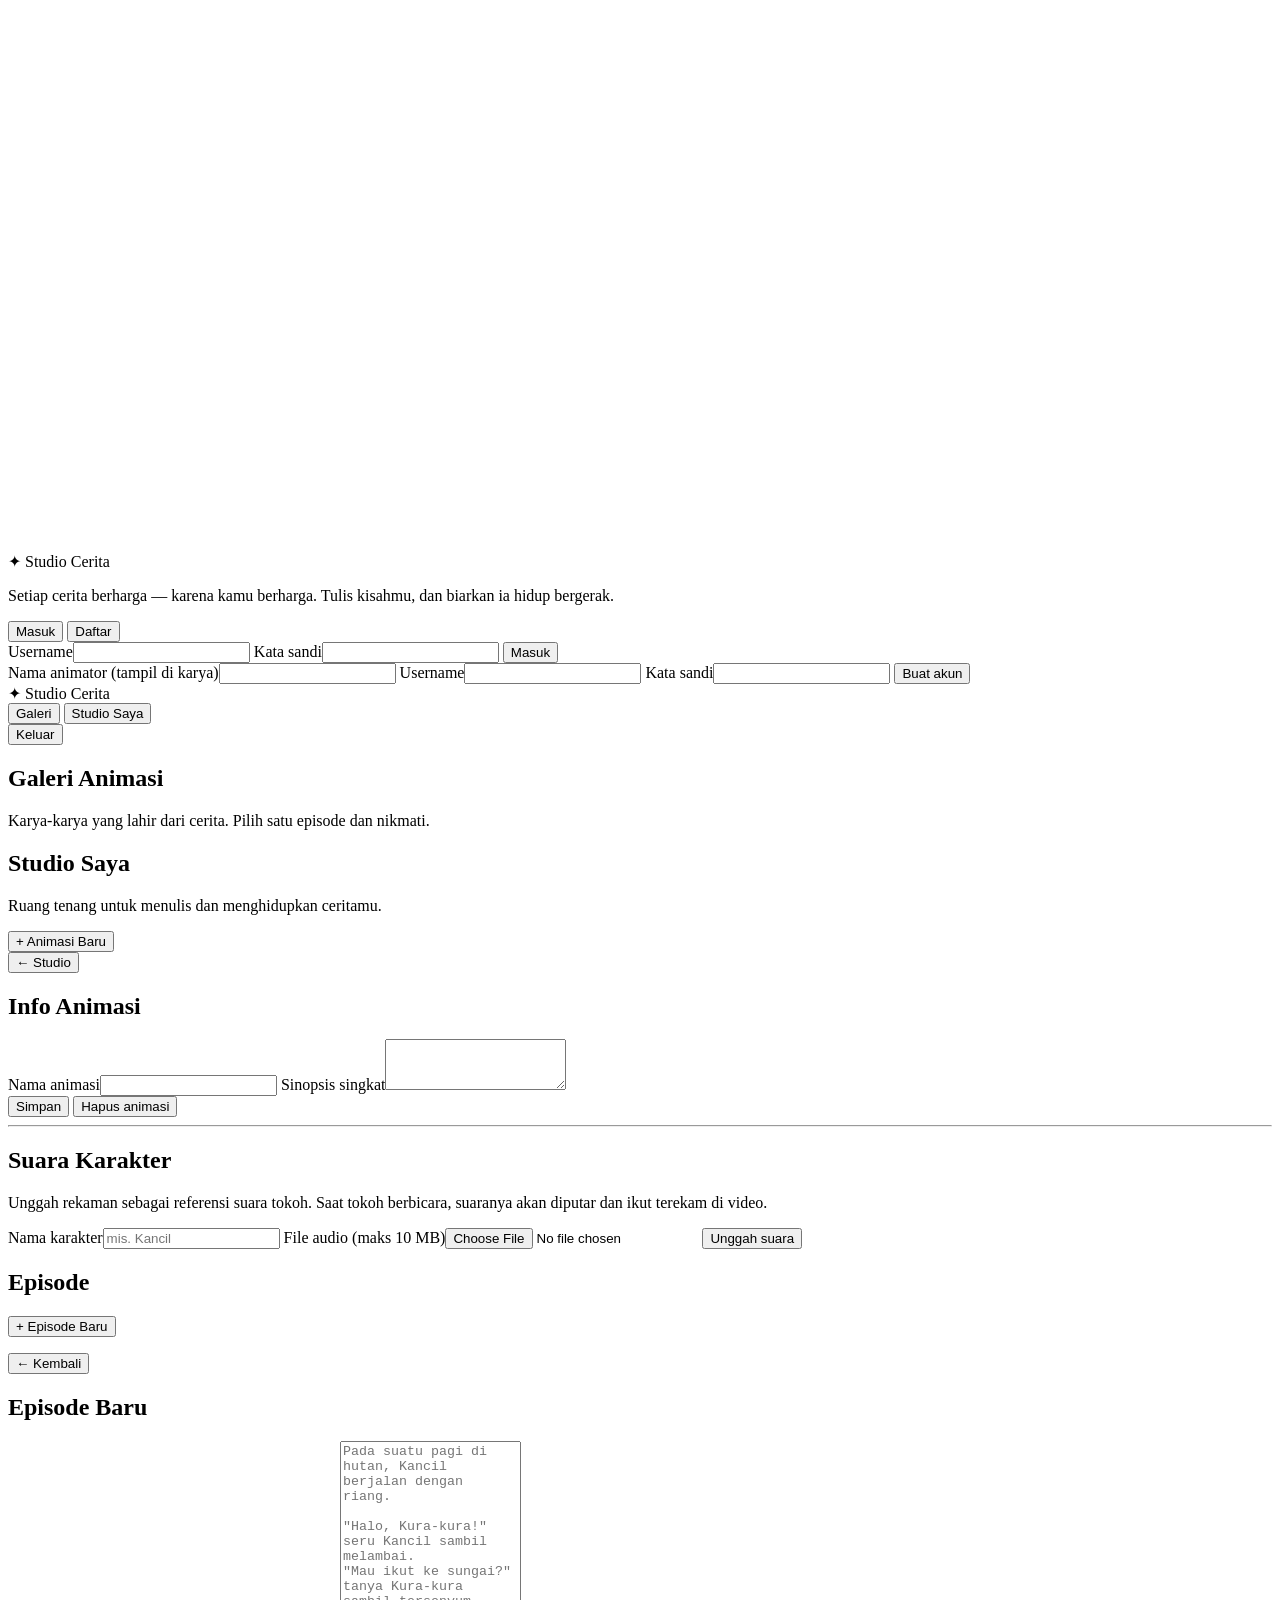
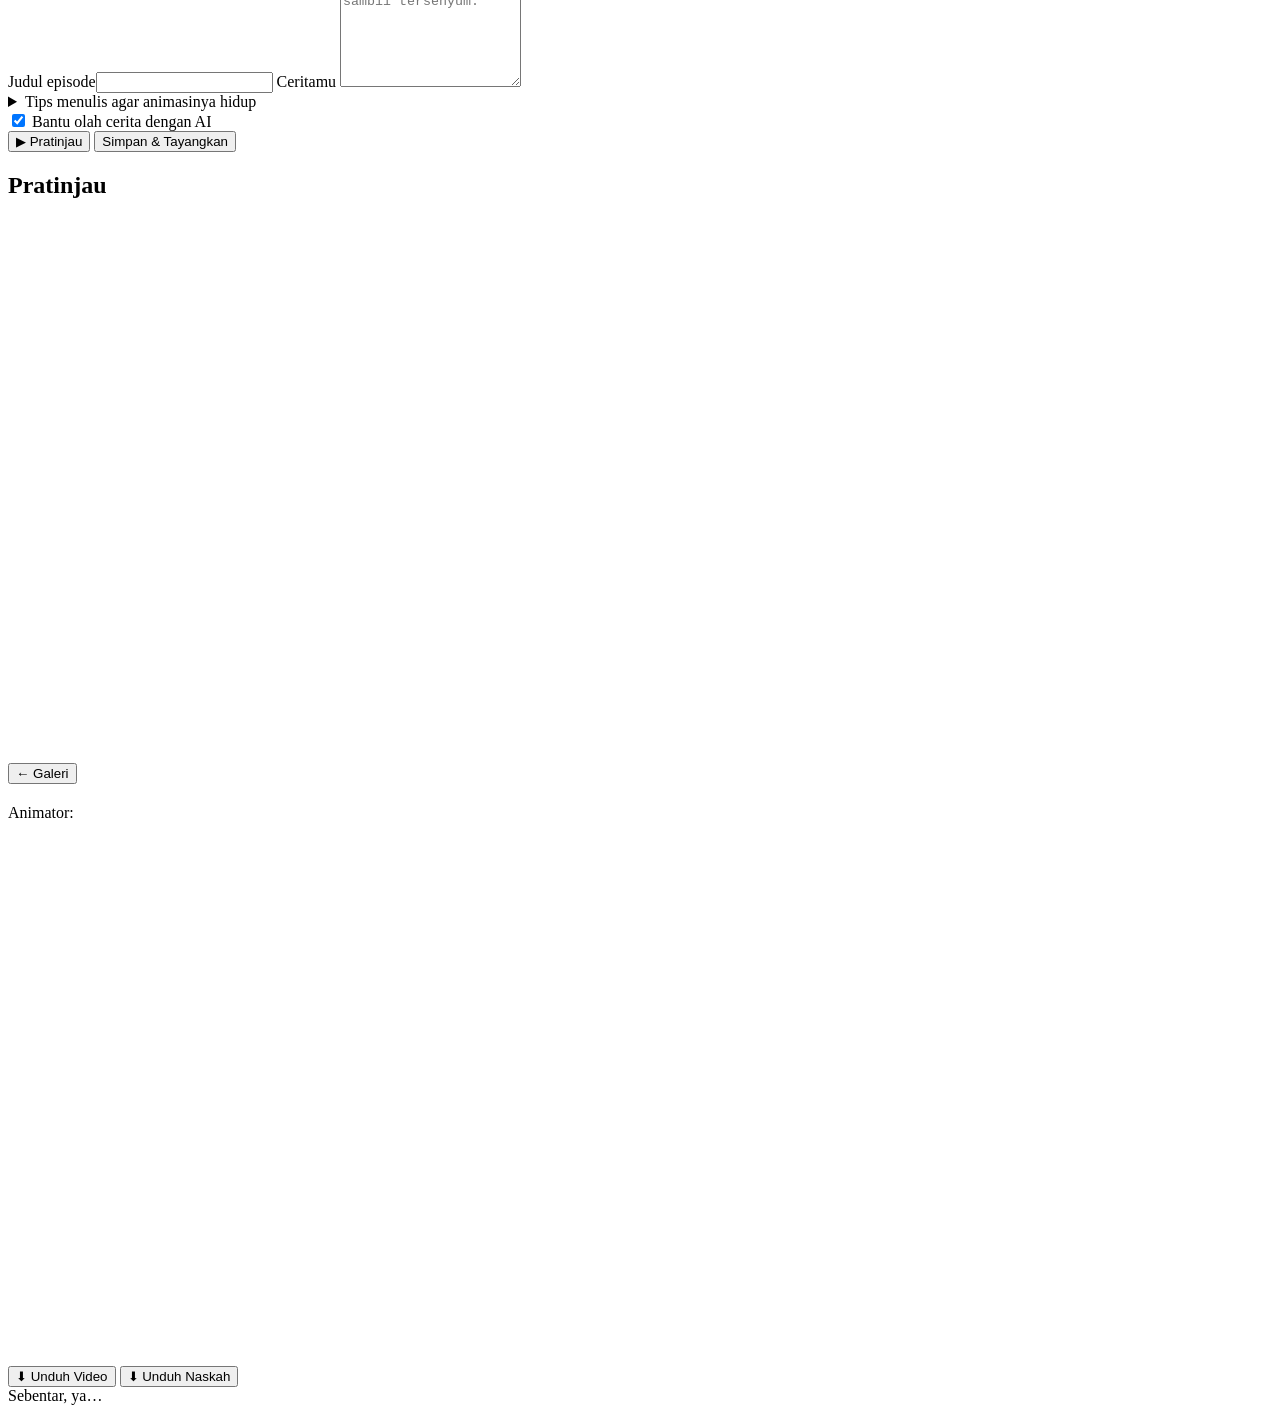
==== studio-cerita/Index.html @ bb81649b "Add Studio Cerita: Apps Script app that turns narration into animation Login/register, multi-episode" ====
<!DOCTYPE html>
<html lang="id">
<head>
  <base target="_top">
  <meta charset="utf-8">
  <link rel="preconnect" href="https://fonts.googleapis.com">
  <link href="https://fonts.googleapis.com/css2?family=Nunito:wght@400;600;700;800&display=swap" rel="stylesheet">
  <?!= include('Styles'); ?>
</head>
<body>
  <!-- ============ HALAMAN MASUK ============ -->
  <section id="view-login" class="view login-view">
    <div class="login-art" aria-hidden="true">
      <canvas id="login-canvas" width="960" height="540"></canvas>
    </div>
    <div class="card login-card">
      <div class="brand"><span class="logo">✦</span> Studio Cerita</div>
      <p class="lead">Setiap cerita berharga — karena kamu berharga. Tulis kisahmu, dan biarkan ia hidup bergerak.</p>
      <div class="tabs" role="tablist">
        <button class="tab active" data-tab="login">Masuk</button>
        <button class="tab" data-tab="register">Daftar</button>
      </div>
      <form id="form-login" class="stack">
        <label>Username<input name="username" autocomplete="username" required></label>
        <label>Kata sandi<input name="password" type="password" autocomplete="current-password" required></label>
        <button class="btn primary" type="submit">Masuk</button>
      </form>
      <form id="form-register" class="stack hidden">
        <label>Nama animator (tampil di karya)<input name="displayName" maxlength="60" required></label>
        <label>Username<input name="username" autocomplete="username" pattern="[a-z0-9_.]{3,20}" title="3–20 huruf kecil, angka, titik, atau garis bawah" required></label>
        <label>Kata sandi<input name="password" type="password" minlength="6" autocomplete="new-password" required></label>
        <button class="btn primary" type="submit">Buat akun</button>
      </form>
    </div>
  </section>

  <!-- ============ APLIKASI ============ -->
  <div id="app" class="hidden">
    <header class="topbar">
      <div class="brand small"><span class="logo">✦</span> Studio Cerita</div>
      <nav>
        <button class="nav-btn" data-go="gallery">Galeri</button>
        <button class="nav-btn" data-go="studio">Studio Saya</button>
      </nav>
      <div class="user">
        <span id="user-name"></span>
        <button class="btn ghost sm" id="btn-logout">Keluar</button>
      </div>
    </header>

    <main>
      <!-- Galeri -->
      <section id="view-gallery" class="view">
        <div class="hero">
          <h1>Galeri Animasi</h1>
          <p>Karya-karya yang lahir dari cerita. Pilih satu episode dan nikmati.</p>
        </div>
        <div id="gallery-list" class="grid"></div>
      </section>

      <!-- Studio -->
      <section id="view-studio" class="view">
        <div class="hero row-between">
          <div>
            <h1>Studio Saya</h1>
            <p>Ruang tenang untuk menulis dan menghidupkan ceritamu.</p>
          </div>
          <button class="btn primary" id="btn-new-series">+ Animasi Baru</button>
        </div>
        <div id="studio-list" class="grid"></div>
      </section>

      <!-- Detail seri -->
      <section id="view-series" class="view">
        <button class="btn ghost sm back" data-go="studio">← Studio</button>
        <div class="split">
          <div class="card">
            <h2>Info Animasi</h2>
            <form id="form-series" class="stack">
              <label>Nama animasi<input name="title" maxlength="100" required></label>
              <label>Sinopsis singkat<textarea name="description" rows="3" maxlength="600"></textarea></label>
              <div class="row">
                <button class="btn primary" type="submit">Simpan</button>
                <button class="btn danger ghost" type="button" id="btn-delete-series">Hapus animasi</button>
              </div>
            </form>
            <hr>
            <h2>Suara Karakter</h2>
            <p class="muted">Unggah rekaman sebagai referensi suara tokoh. Saat tokoh berbicara, suaranya akan diputar dan ikut terekam di video.</p>
            <form id="form-voice" class="stack">
              <label>Nama karakter<input name="character" list="character-suggest" maxlength="60" required placeholder="mis. Kancil"></label>
              <datalist id="character-suggest"></datalist>
              <label>File audio (maks 10 MB)<input name="file" type="file" accept="audio/*" required></label>
              <button class="btn" type="submit">Unggah suara</button>
            </form>
            <ul id="voice-list" class="list"></ul>
          </div>
          <div class="card">
            <div class="row-between">
              <h2>Episode</h2>
              <button class="btn primary sm" id="btn-new-episode">+ Episode Baru</button>
            </div>
            <ul id="episode-list" class="list"></ul>
          </div>
        </div>
      </section>

      <!-- Editor -->
      <section id="view-editor" class="view">
        <button class="btn ghost sm back" id="btn-editor-back">← Kembali</button>
        <div class="split wide">
          <div class="card">
            <h2 id="editor-heading">Episode Baru</h2>
            <form id="form-episode" class="stack">
              <label>Judul episode<input name="title" maxlength="120" required></label>
              <label>Ceritamu
                <textarea name="narration" rows="16" maxlength="20000" required placeholder="Pada suatu pagi di hutan, Kancil berjalan dengan riang.

&quot;Halo, Kura-kura!&quot; seru Kancil sambil melambai.
&quot;Mau ikut ke sungai?&quot; tanya Kura-kura sambil tersenyum."></textarea>
              </label>
              <details class="tips">
                <summary>Tips menulis agar animasinya hidup</summary>
                <ul>
                  <li>Pisahkan adegan dengan <b>baris kosong</b>.</li>
                  <li>Dialog pakai tanda kutip: <code>"Halo!" kata Budi.</code> atau format naskah <code>Budi: Halo!</code></li>
                  <li>Sebut tempat (hutan, pantai, kota, sekolah, rumah, taman, gunung, desa, angkasa) dan waktu (pagi, sore, malam).</li>
                  <li>Perasaan (senang, sedih, takut, marah, kaget, sayang) dan gerak (berjalan, berlari, melompat, menari, melambai, tidur, duduk) akan tampak di animasi.</li>
                </ul>
              </details>
              <label class="check hidden" id="ai-wrap"><input type="checkbox" name="useAI" checked> Bantu olah cerita dengan AI</label>
              <div class="row">
                <button class="btn" type="button" id="btn-preview">▶ Pratinjau</button>
                <button class="btn primary" type="submit">Simpan &amp; Tayangkan</button>
              </div>
            </form>
          </div>
          <div class="card">
            <h2>Pratinjau</h2>
            <div class="stage-wrap"><canvas id="preview-canvas" width="960" height="540"></canvas></div>
            <div id="preview-controls" class="controls"></div>
            <div id="scene-list" class="scene-list"></div>
          </div>
        </div>
      </section>

      <!-- Pemutar -->
      <section id="view-player" class="view">
        <button class="btn ghost sm back" id="btn-player-back">← Galeri</button>
        <div class="player">
          <div class="player-head">
            <div>
              <div class="eyebrow" id="player-series"></div>
              <h1 id="player-title"></h1>
              <div class="muted">Animator: <b id="player-animator"></b></div>
            </div>
            <div class="row" id="player-owner-actions"></div>
          </div>
          <div class="stage-wrap"><canvas id="player-canvas" width="960" height="540"></canvas></div>
          <div id="player-controls" class="controls"></div>
          <div class="row wrap">
            <button class="btn primary" id="btn-download">⬇ Unduh Video</button>
            <button class="btn" id="btn-download-json">⬇ Unduh Naskah</button>
            <span id="download-status" class="muted"></span>
          </div>
          <div class="episodes-strip" id="player-episodes"></div>
        </div>
      </section>
    </main>
  </div>

  <div id="busy" class="busy hidden"><div class="spinner"></div><div id="busy-text">Sebentar, ya…</div></div>
  <div id="toast" class="toast"></div>

  <?!= include('Renderer'); ?>
  <?!= include('App'); ?>
</body>
</html>
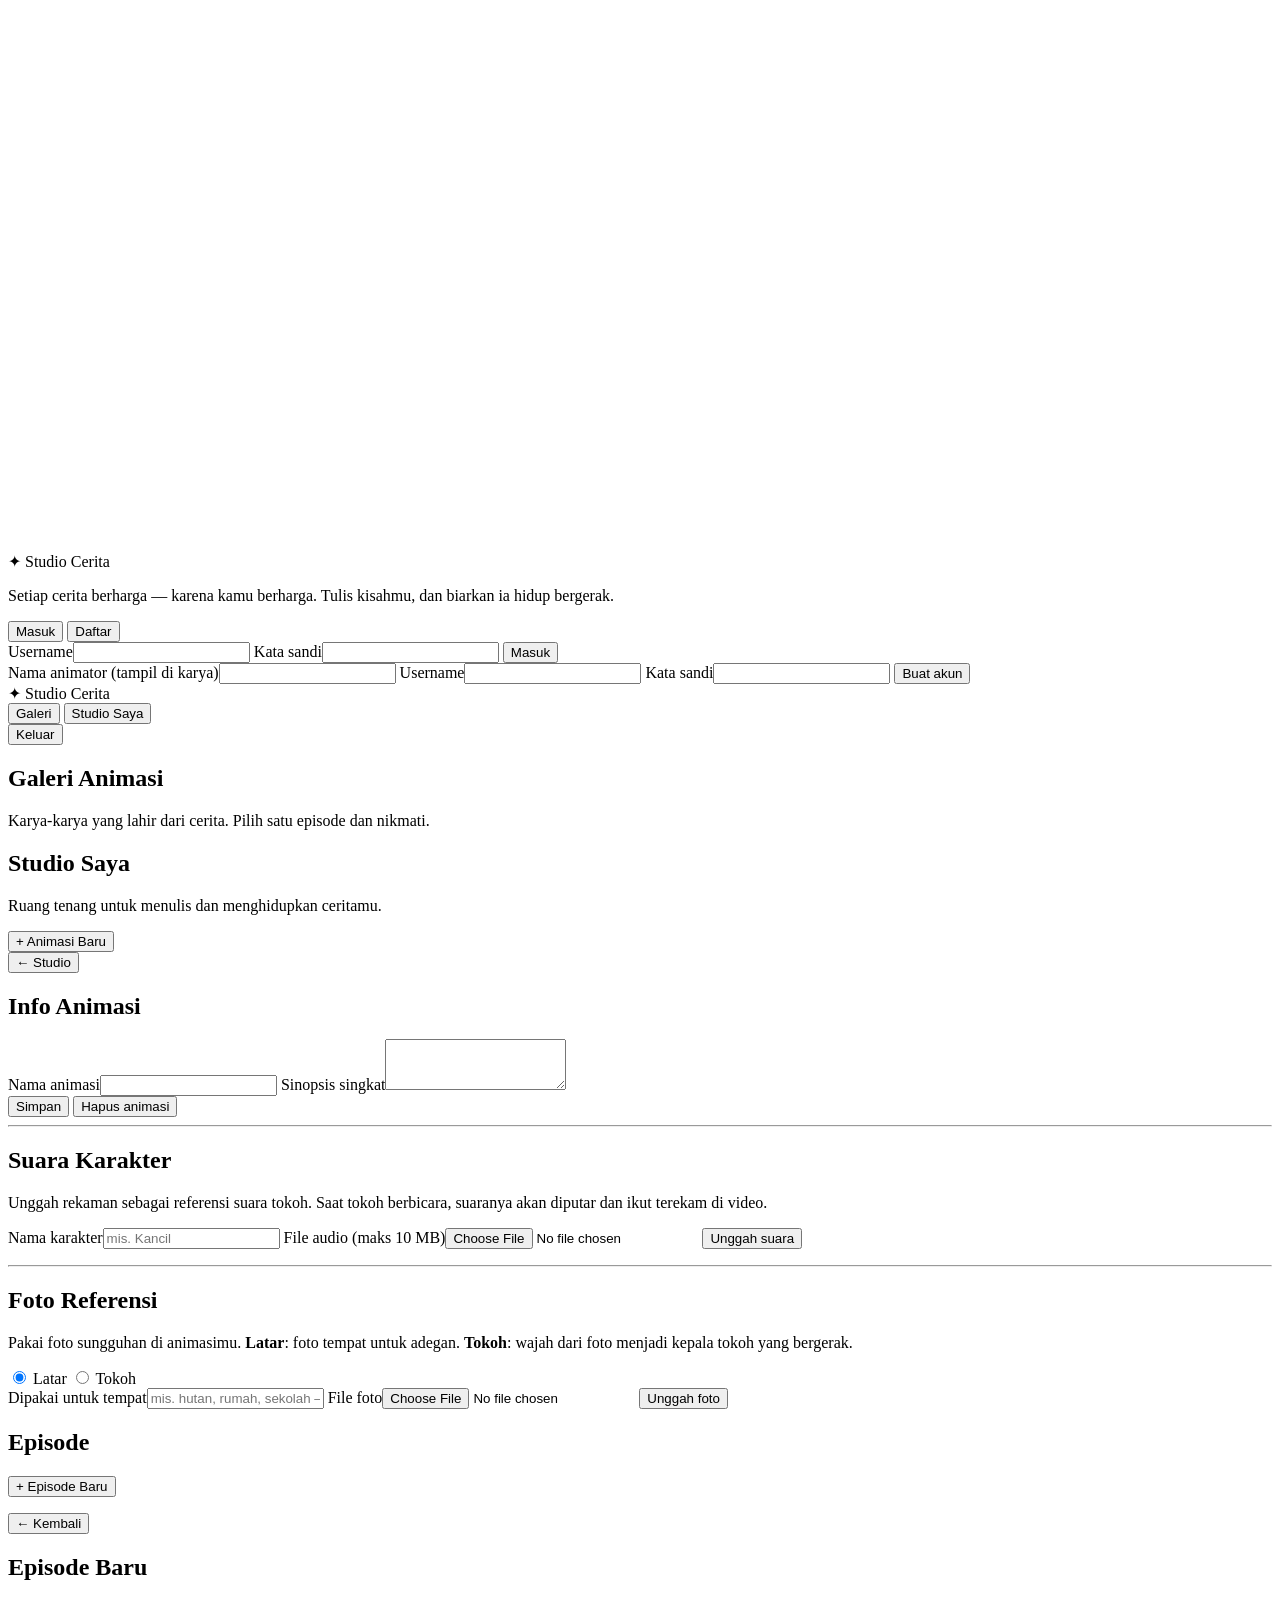
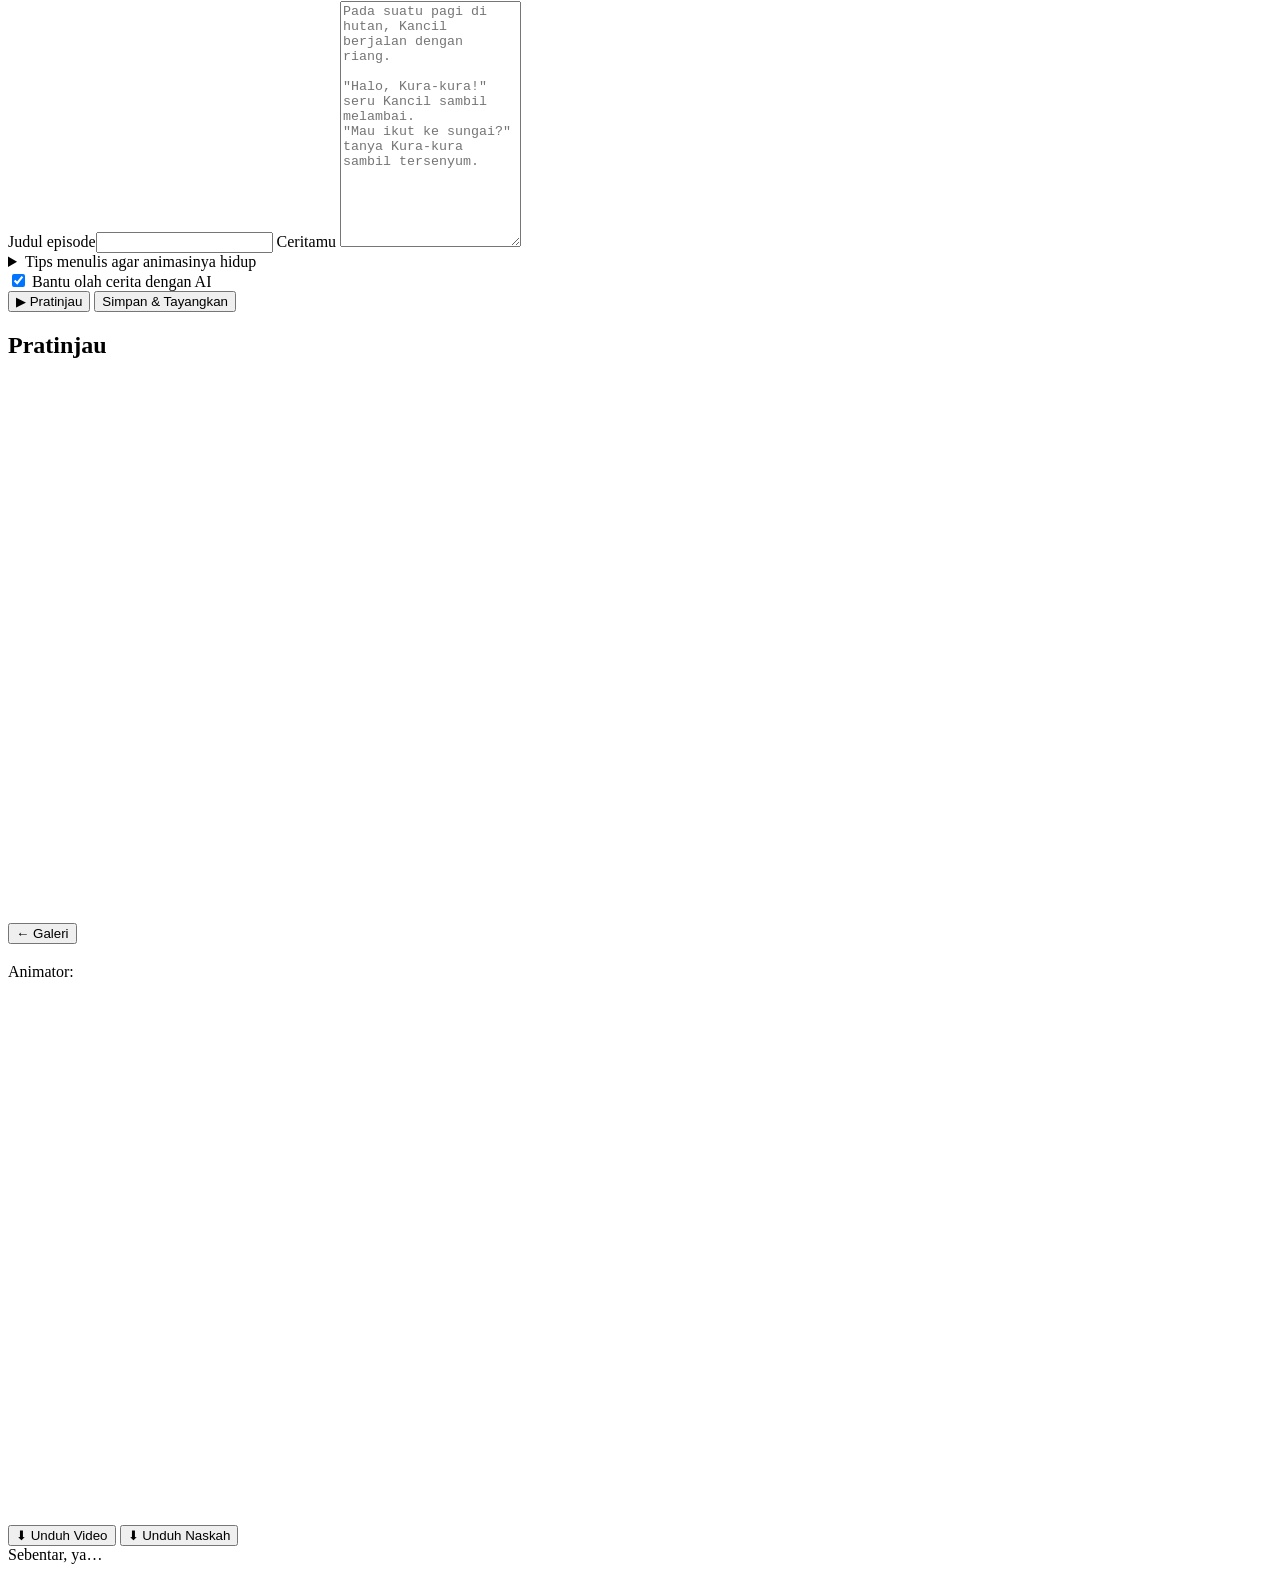
==== commit 2c71125f: "Add photo references and text-free animation - Upload photos per series: background (all scenes or m" ====
--- a/studio-cerita/Index.html
+++ b/studio-cerita/Index.html
@@ -94,6 +94,20 @@
               <button class="btn" type="submit">Unggah suara</button>
             </form>
             <ul id="voice-list" class="list"></ul>
+            <hr>
+            <h2>Foto Referensi</h2>
+            <p class="muted">Pakai foto sungguhan di animasimu. <b>Latar</b>: foto tempat untuk adegan. <b>Tokoh</b>: wajah dari foto menjadi kepala tokoh yang bergerak.</p>
+            <form id="form-photo" class="stack">
+              <div class="seg" role="radiogroup">
+                <label class="check"><input type="radio" name="kind" value="background" checked> Latar</label>
+                <label class="check"><input type="radio" name="kind" value="character"> Tokoh</label>
+              </div>
+              <label id="photo-name-label"><span>Dipakai untuk tempat</span><input name="name" list="photo-name-suggest" maxlength="60" placeholder="mis. hutan, rumah, sekolah — kosongkan untuk semua adegan"></label>
+              <datalist id="photo-name-suggest"></datalist>
+              <label>File foto<input name="file" type="file" accept="image/*" required></label>
+              <button class="btn" type="submit">Unggah foto</button>
+            </form>
+            <ul id="photo-list" class="list"></ul>
           </div>
           <div class="card">
             <div class="row-between">
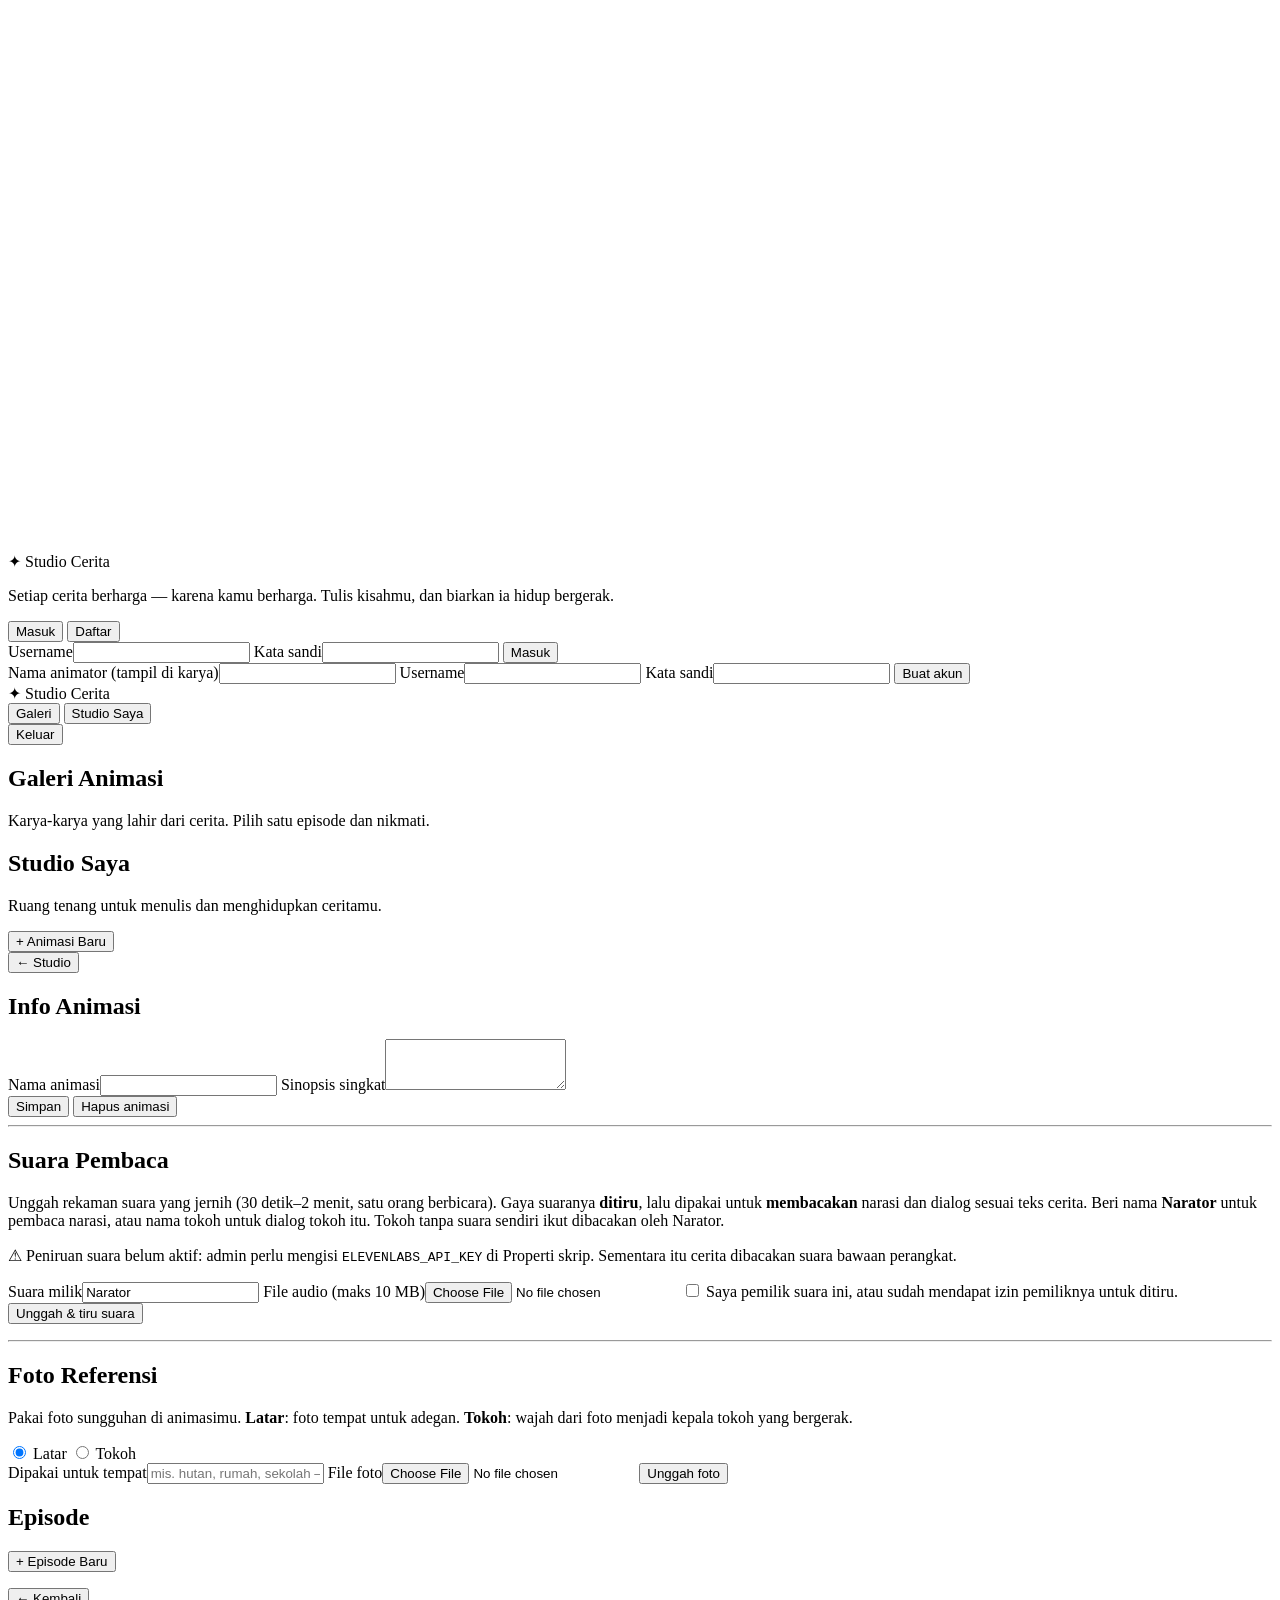
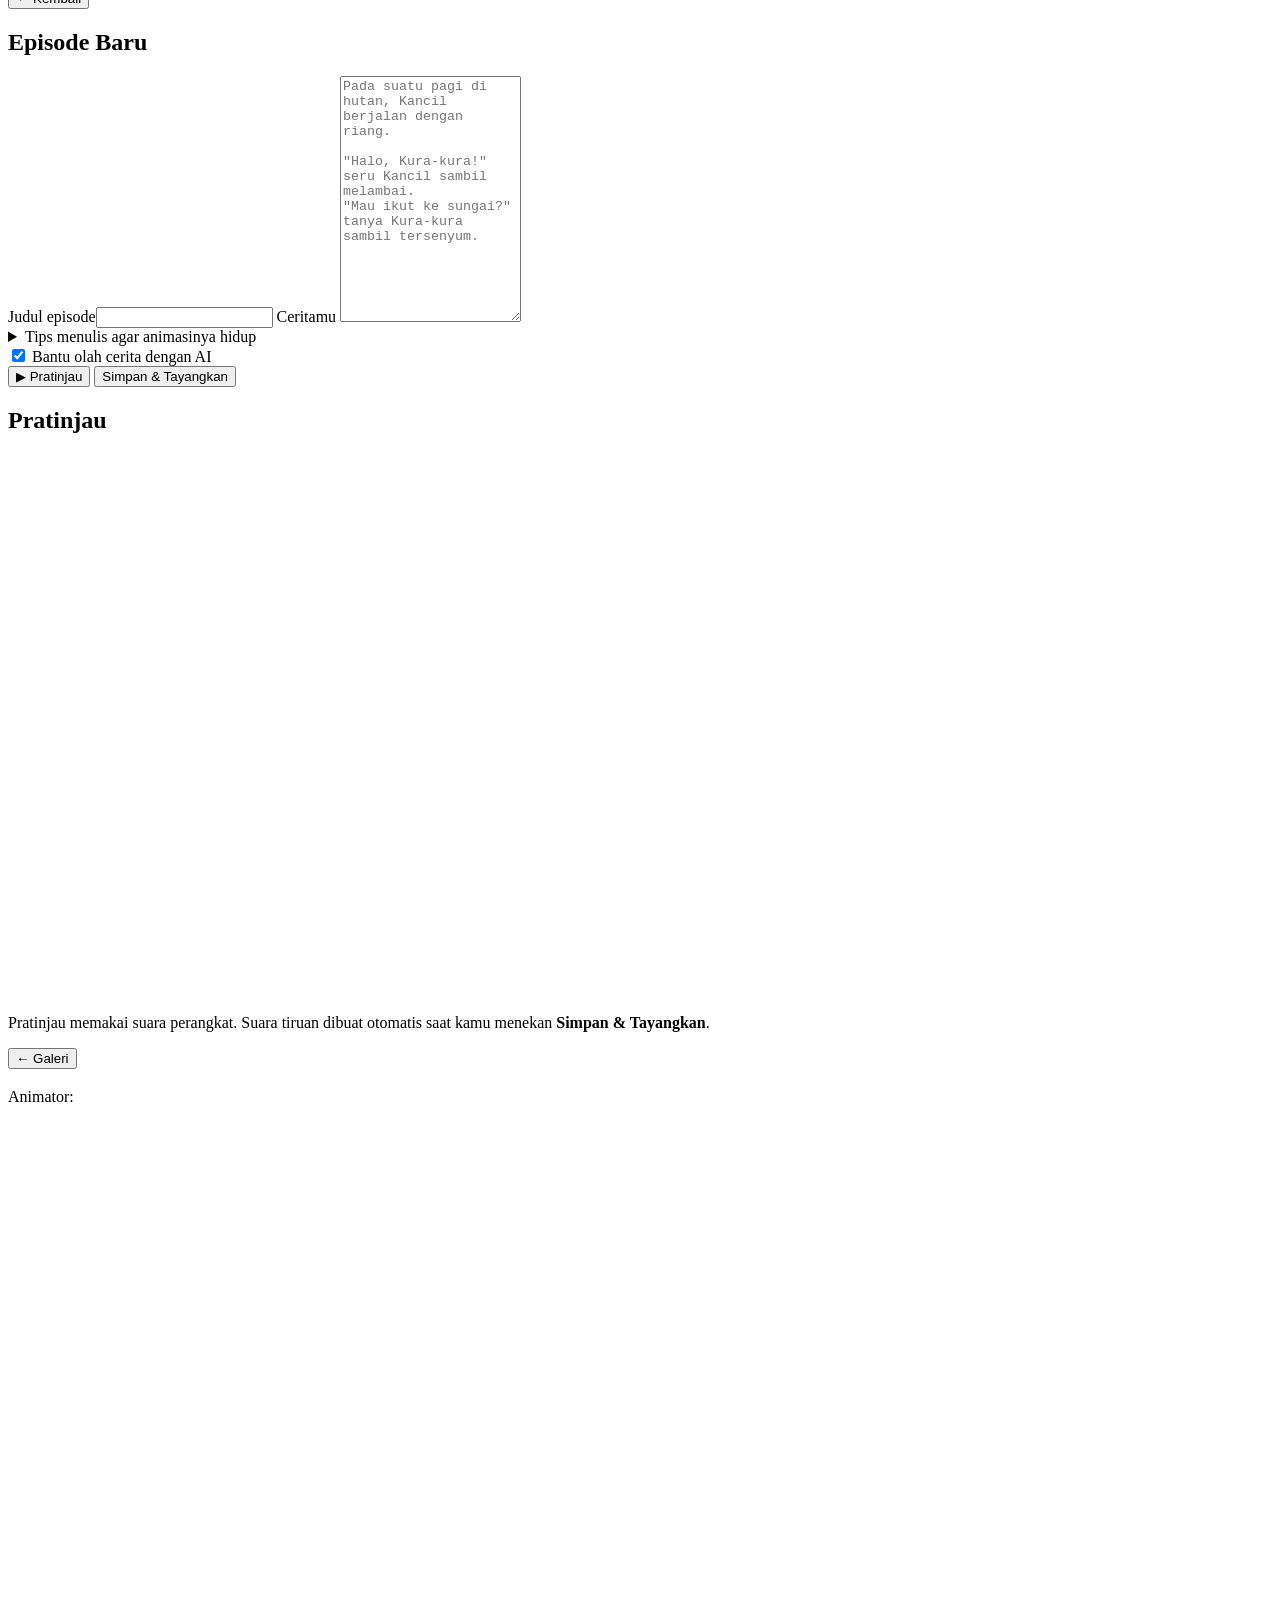
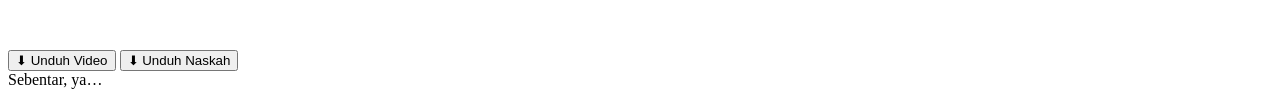
==== commit a066d1eb: "Clone uploaded voices to read the story aloud Uploaded audio is now a voice sample: ElevenLabs insta" ====
--- a/studio-cerita/Index.html
+++ b/studio-cerita/Index.html
@@ -85,13 +85,15 @@
               </div>
             </form>
             <hr>
-            <h2>Suara Karakter</h2>
-            <p class="muted">Unggah rekaman sebagai referensi suara tokoh. Saat tokoh berbicara, suaranya akan diputar dan ikut terekam di video.</p>
+            <h2>Suara Pembaca</h2>
+            <p class="muted">Unggah rekaman suara yang jernih (30 detik–2 menit, satu orang berbicara). Gaya suaranya <b>ditiru</b>, lalu dipakai untuk <b>membacakan</b> narasi dan dialog sesuai teks cerita. Beri nama <b>Narator</b> untuk pembaca narasi, atau nama tokoh untuk dialog tokoh itu. Tokoh tanpa suara sendiri ikut dibacakan oleh Narator.</p>
+            <p class="muted hidden" id="clone-off">⚠ Peniruan suara belum aktif: admin perlu mengisi <code>ELEVENLABS_API_KEY</code> di Properti skrip. Sementara itu cerita dibacakan suara bawaan perangkat.</p>
             <form id="form-voice" class="stack">
-              <label>Nama karakter<input name="character" list="character-suggest" maxlength="60" required placeholder="mis. Kancil"></label>
+              <label>Suara milik<input name="character" list="character-suggest" maxlength="60" required value="Narator" placeholder="Narator atau nama tokoh, mis. Yan"></label>
               <datalist id="character-suggest"></datalist>
               <label>File audio (maks 10 MB)<input name="file" type="file" accept="audio/*" required></label>
-              <button class="btn" type="submit">Unggah suara</button>
+              <label class="check"><input type="checkbox" name="consent" required> Saya pemilik suara ini, atau sudah mendapat izin pemiliknya untuk ditiru.</label>
+              <button class="btn" type="submit">Unggah &amp; tiru suara</button>
             </form>
             <ul id="voice-list" class="list"></ul>
             <hr>
@@ -153,6 +155,7 @@
             <h2>Pratinjau</h2>
             <div class="stage-wrap"><canvas id="preview-canvas" width="960" height="540"></canvas></div>
             <div id="preview-controls" class="controls"></div>
+            <p class="muted" id="preview-voice-note">Pratinjau memakai suara perangkat. Suara tiruan dibuat otomatis saat kamu menekan <b>Simpan &amp; Tayangkan</b>.</p>
             <div id="scene-list" class="scene-list"></div>
           </div>
         </div>
